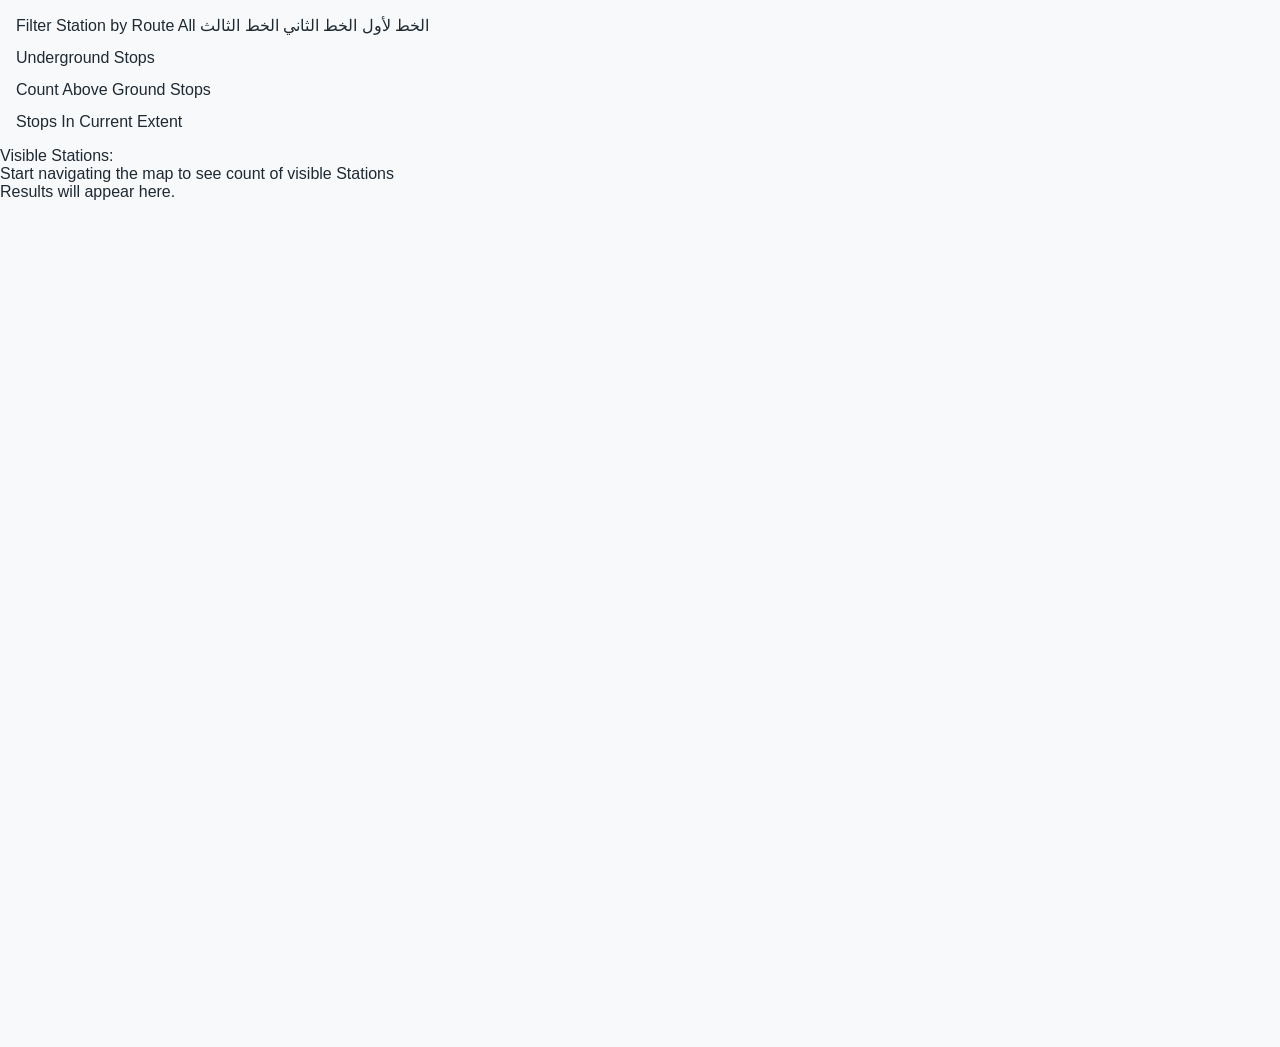
==== final/index.html @ e71b6a8c "Create lab5 filtering layers data" ====
<!DOCTYPE html>
<html lang="ar" dir="ltr">

<head>
    <meta charset="utf-8" />
    <meta name="viewport" content="width=device-width, initial-scale=1" />
    <link rel="icon" href="data:;base64,=" />
    <title>Cairo Transit Explorer</title>

    <!-- ArcGIS Map Components -->
    <script type="module" src="https://js.arcgis.com/5.0/"></script>

    <!-- ArcGIS Theme -->
    <link rel="stylesheet" href="https://js.arcgis.com/5.0.0/esri/themes/light/main.css" />

    <link rel="stylesheet" href="./style.css" />
</head>

<body>
    <!-- The Shell component is used as a layout for this template -->
    <calcite-shell content-behind>
        <calcite-navigation slot="header">
            <!-- Heading and description dynamically populated below using JavaScript -->
            <calcite-navigation-logo heading-level="1" slot="logo" heading="Cairo Transit Explorer"
                description="Move Smarter"></calcite-navigation-logo>
        </calcite-navigation>

        <!-- Sidebar -->
        <calcite-shell-panel slot="panel-start" width-scale="m">
            <calcite-panel heading="Filtering Data">
                <div class="sidebar-content">                    
                    <calcite-label>
                        Filter Station by Route
                        <calcite-select id="routeNumberFilter">
                            <calcite-option value="All">All</calcite-option>
                            <calcite-option value="1">الخط لأول</calcite-option>
                            <calcite-option value="2">الخط الثاني</calcite-option>
                            <calcite-option value="3">الخط الثالث</calcite-option>
                        </calcite-select>
                    </calcite-label>

                    <!-- Underground Stops -->
                    <calcite-button id="undergroundStopsBtn" width=""full>
                        Underground Stops
                    </calcite-button>

                    <!-- Count -->
                    <calcite-button id="countAboveGroundStopsBtn">
                        Count Above Ground Stops
                    </calcite-button>

                    <!-- Extent Query -->
                    <calcite-button id="visibleStopsBtn">
                        Stops In Current Extent
                    </calcite-button>
                </div>
            </calcite-panel>
        </calcite-shell-panel>


        <arcgis-map id="viewDiv" basemap="streets-navigation-vector" center="31.2357,30.0444" and zoom="11">
            <arcgis-zoom slot="top-start"></arcgis-zoom>
            <arcgis-basemap-toggle id="basemap-toggle"></arcgis-basemap-toggle>
            <calcite-notice open icon="layers-reference" slot="bottom-end">
                    <div slot="title">Visible Stations:</div>
                    <div slot="message" id="stationsCount">Start navigating the map to see count of visible Stations
                    </div>
                </calcite-notice>

                <!-- Output -->
                <calcite-notice open slot="bottom-end" icon="information-f">
                    <div slot="message" id="output">
                        Results will appear here.
                    </div>
                </calcite-notice>
        </arcgis-map>
    </calcite-shell>


    <script type="module" src="./main.js"></script>
</body>

</html>
---- final/style.css ----
/* Brand Variables */
:root {
  --brand-primary: #60b171;
  --brand-secondary: #D62828;
  --brand-accent: #2A9D8F;
  --brand-bg: #F8F9FA;
  --brand-surface: #FFFFFF;
  --brand-text: #1F2933;
  --brand-border: #D9E2EC;

  /* Calcite Overrides */
  --calcite-color-brand: var(--brand-primary);
  --calcite-color-brand-hover: #3c7949;
  --calcite-color-brand-press: #3c7949;

  --calcite-color-text-1: var(--brand-text);
  --calcite-color-background: var(--brand-bg);
  --calcite-color-foreground-1: var(--brand-surface);
}

/* Global Reset */
html,
body,
calcite-shell,
arcgis-map {
  margin: 0;
  padding: 0;
  width: 100%;
  height: 100%;
}

arcgis-map {
  margin: 0;
  padding: 0;
  width: 100%;
  height: 100%;
}

/* Typography */
body {
  font-family: "Avenir Next", "Segoe UI", sans-serif;
  background-color: var(--brand-bg);
  color: var(--brand-text);
}

/* Navigation */
.app-nav {
  --calcite-ui-brand: var(--brand-primary);
  border-bottom: 2px solid var(--brand-border);
  box-shadow: 0 2px 8px rgba(0, 0, 0, 0.08);
}

/* Sidebar */
.sidebar-content {
  display: flex;
  flex-direction: column;
  gap: 12px;
  padding: 16px;
}

/* Buttons */
calcite-button {
  --calcite-color-brand: var(--brand-primary);
  --calcite-color-brand-hover: #3c7949;
  --calcite-color-brand-press: #3c7949;
  border-radius: 8px;
}

/* Floating Panel */
calcite-shell-panel {
  box-shadow: 2px 0 12px rgba(0, 0, 0, 0.08);
}

/* Map */
arcgis-map {
  display: block;
}

/* Future Dashboard Cards */
.dashboard-card {
  background: var(--brand-surface);
  border: 1px solid var(--brand-border);
  border-radius: 12px;
  padding: 16px;
  box-shadow: 0 4px 10px rgba(0,0,0,0.05);
}

 
#basemap-toggle {
    position: absolute;
    bottom: 2rem;
    left: 2rem;
  }

  .sidebar-content {
  display: flex;
  flex-direction: column;
  gap: 14px;
  padding: 16px;
}
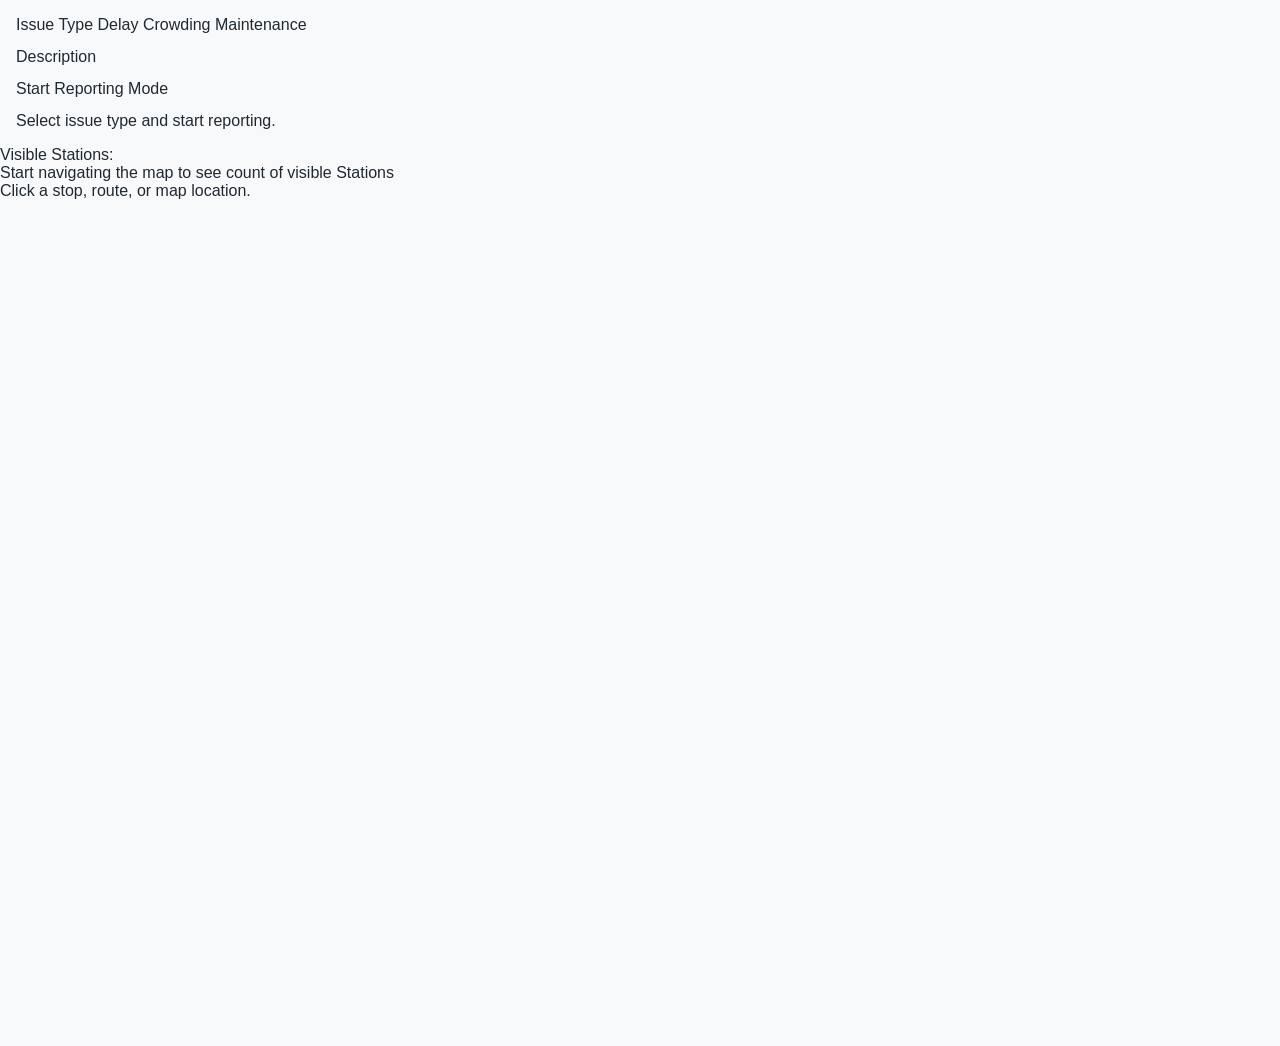
==== commit d1f00448: "Apply edits to feature layers" ====
--- a/final/index.html
+++ b/final/index.html
@@ -1,5 +1,5 @@
 <!DOCTYPE html>
-<html lang="ar" dir="ltr">
+<html lang="en" dir="ltr">
 
 <head>
     <meta charset="utf-8" />
@@ -13,6 +13,10 @@
     <!-- ArcGIS Theme -->
     <link rel="stylesheet" href="https://js.arcgis.com/5.0.0/esri/themes/light/main.css" />
 
+    <!-- Calcite -->
+    <script type="module" src="https://js.arcgis.com/calcite-components/3.0.3/calcite.esm.js"></script>
+    <link rel="stylesheet" href="https://js.arcgis.com/calcite-components/3.0.3/calcite.css" />
+
     <link rel="stylesheet" href="./style.css" />
 </head>
 
@@ -24,60 +28,74 @@
             <calcite-navigation-logo heading-level="1" slot="logo" heading="Cairo Transit Explorer"
                 description="Move Smarter"></calcite-navigation-logo>
         </calcite-navigation>
-
+        
         <!-- Sidebar -->
         <calcite-shell-panel slot="panel-start" width-scale="m">
-            <calcite-panel heading="Filtering Data">
-                <div class="sidebar-content">                    
+            <calcite-panel heading="Report Transit Issue">
+
+                <div class="sidebar-content">
+
+                    <!-- Incident Type -->
                     <calcite-label>
-                        Filter Station by Route
-                        <calcite-select id="routeNumberFilter">
-                            <calcite-option value="All">All</calcite-option>
-                            <calcite-option value="1">الخط لأول</calcite-option>
-                            <calcite-option value="2">الخط الثاني</calcite-option>
-                            <calcite-option value="3">الخط الثالث</calcite-option>
+                        Issue Type
+                        <calcite-select id="incidentType">
+                            <calcite-option value="Delay">Delay</calcite-option>
+                            <calcite-option value="Crowding">Crowding</calcite-option>
+                            <calcite-option value="Maintenance">Maintenance</calcite-option>
                         </calcite-select>
                     </calcite-label>
 
-                    <!-- Underground Stops -->
-                    <calcite-button id="undergroundStopsBtn" width=""full>
-                        Underground Stops
+                    <!-- Description -->
+                    <calcite-label>
+                        Description
+                        <calcite-input id="incidentDescription" placeholder="Describe the issue">
+                        </calcite-input>
+                    </calcite-label>
+
+                    <!-- Report Button -->
+                    <calcite-button id="startReportingBtn" width="full">
+                        Start Reporting Mode
                     </calcite-button>
 
-                    <!-- Count -->
-                    <calcite-button id="countAboveGroundStopsBtn">
-                        Count Above Ground Stops
-                    </calcite-button>
+                    <!-- Output -->
+                    <calcite-notice open>
+                        <div slot="message" id="output">
+                            Select issue type and start reporting.
+                        </div>
+                    </calcite-notice>
 
-                    <!-- Extent Query -->
-                    <calcite-button id="visibleStopsBtn">
-                        Stops In Current Extent
-                    </calcite-button>
                 </div>
+
             </calcite-panel>
         </calcite-shell-panel>
 
-
         <arcgis-map id="viewDiv" basemap="streets-navigation-vector" center="31.2357,30.0444" and zoom="11">
             <arcgis-zoom slot="top-start"></arcgis-zoom>
-            <arcgis-basemap-toggle id="basemap-toggle"></arcgis-basemap-toggle>
-            <calcite-notice open icon="layers-reference" slot="bottom-end">
-                    <div slot="title">Visible Stations:</div>
-                    <div slot="message" id="stationsCount">Start navigating the map to see count of visible Stations
-                    </div>
-                </calcite-notice>
-
-                <!-- Output -->
-                <calcite-notice open slot="bottom-end" icon="information-f">
-                    <div slot="message" id="output">
-                        Results will appear here.
-                    </div>
-                </calcite-notice>
-        </arcgis-map>
-    </calcite-shell>
+            <!--TODO007 Add Editor Component-->
+            <arcgis-editor slot="top-right" hide-edit-features-section></arcgis-editor>
 
 
+            <arcgis-basemap-toggle id="basemap-toggle" slot="bottom-start"></arcgis-basemap-toggle>
+
+            <calcite-notice open icon="layers-reference" slot="bottom-end">
+                <div slot="title">Visible Stations:</div>
+                <div slot="message" id="stationsCount">Start navigating the map to see count of visible Stations
+                </div>
+            </calcite-notice>
+
+            <calcite-notice open slot="top-end">
+                <div slot="message" id="output">
+                    Click a stop, route, or map location.
+                </div>
+            </calcite-notice>
+
+        </arcgis-map>
+
+        
+    </calcite-shell>
+    
     <script type="module" src="./main.js"></script>
+
 </body>
 
 </html>
